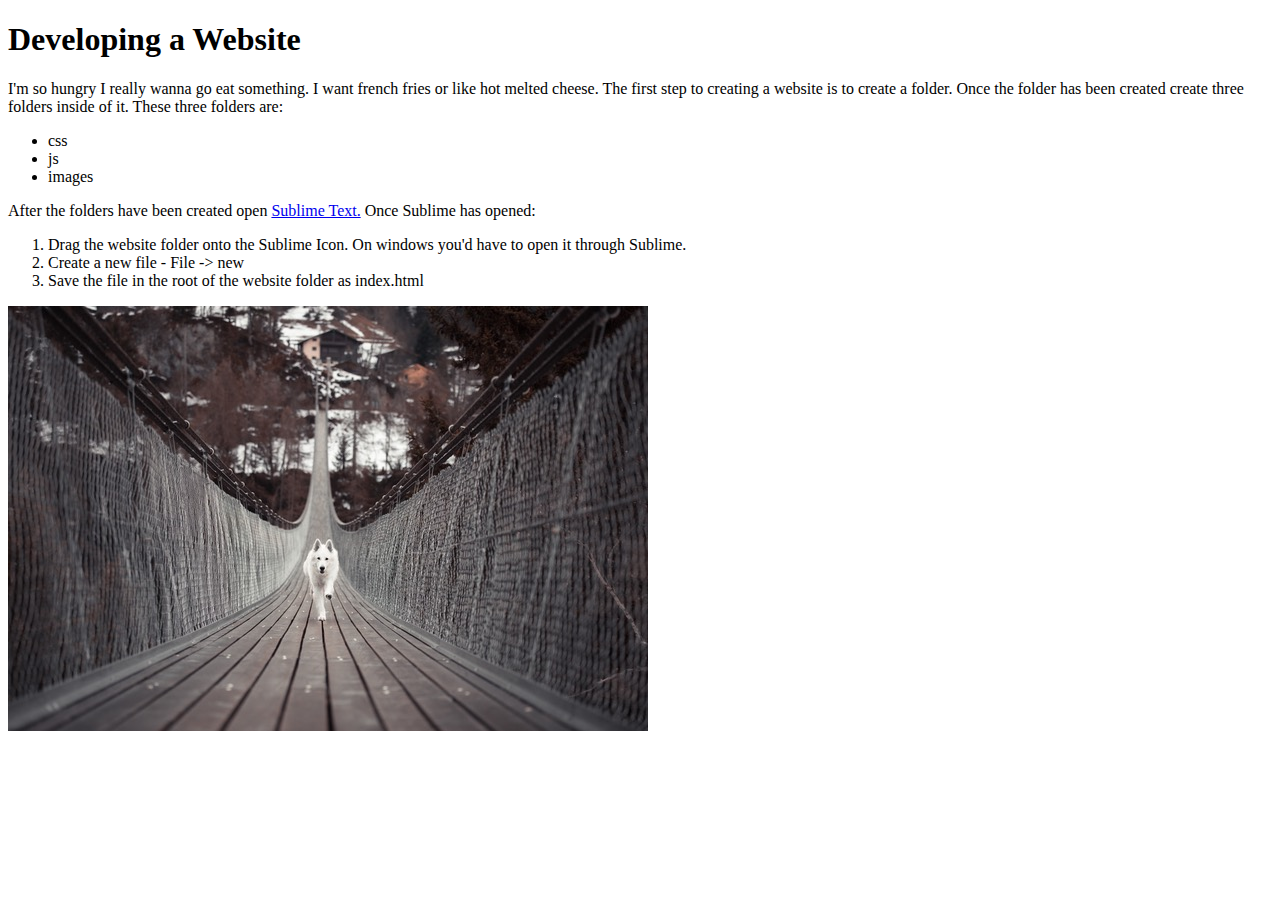
==== index.html @ be8870f0 "setting uo repo" ====
<!doctype html>
<html lang="en">
	<head>
		<meta charset="utf-8">
		<title>Learning Web Development</title>
	</head>
	<body>
		<h1>Developing a Website</h1>
		<p>I'm so hungry I really wanna go eat something. I want french fries or like hot melted cheese. The first step to creating a website is to create a folder. Once the folder has been created create three folders inside of it. These three folders are:</p>
		<ul>
			<li>css</li>
			<li>js</li>
			<li>images</li>
		</ul>
		<p>After the folders have been created open <a href="https://www.sublimetext.com/" target="_blank">Sublime Text.</a> Once Sublime has opened:</p>
		<ol>
			<li>Drag the website folder onto the Sublime Icon. On windows you'd have to open it through Sublime.</li>
			<li>Create a new file - File -> new</li>
			<li>Save the file in the root of the website folder as index.html</li>
		</ol>
		<img src="images/bawuuexplorer.jpeg">
	</body>
</html>
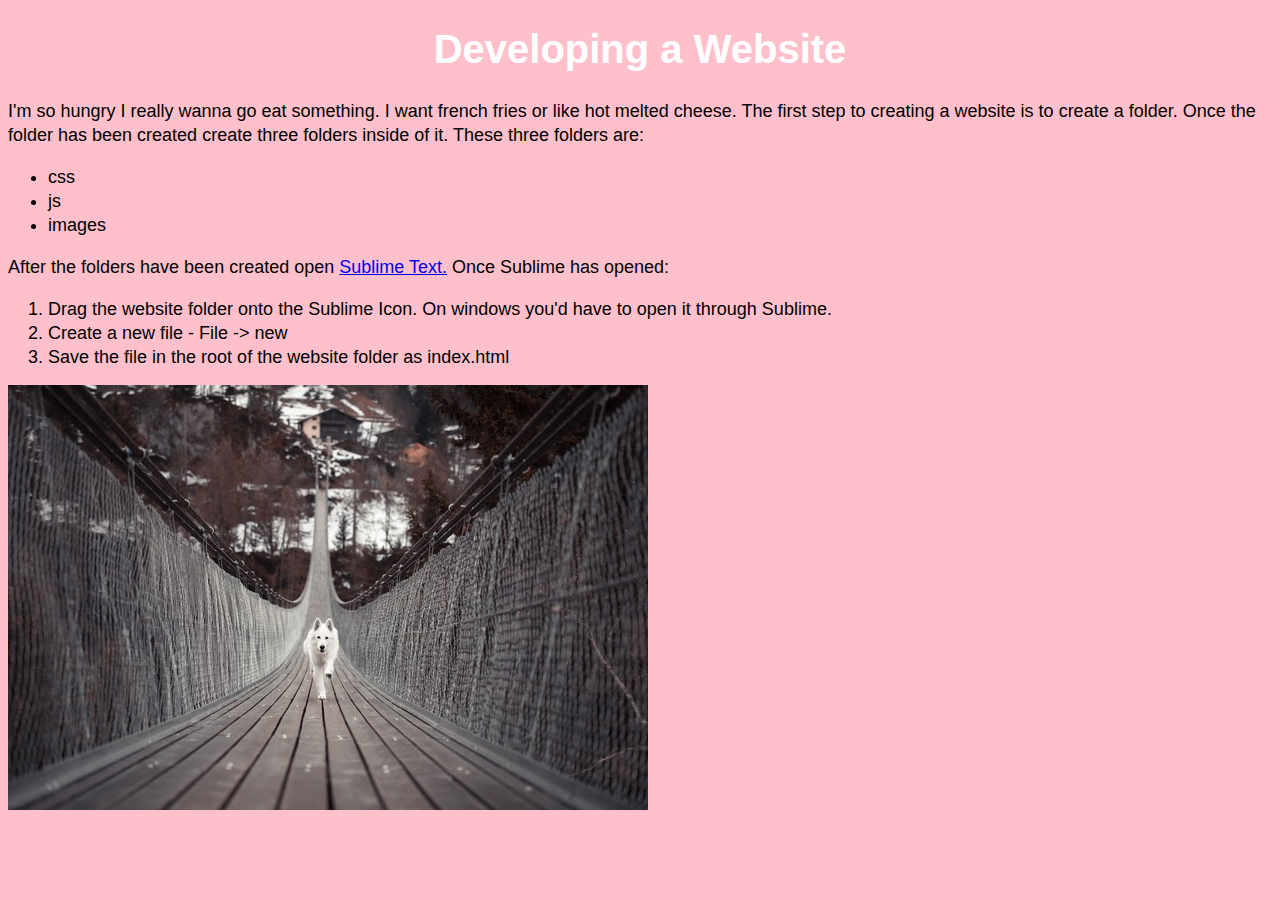
==== commit 54952f86: "added stylesheet with base styles" ====
--- a/index.html
+++ b/index.html
@@ -3,6 +3,7 @@
 	<head>
 		<meta charset="utf-8">
 		<title>Learning Web Development</title>
+		<link rel="stylesheet" href="css/style.css">
 	</head>
 	<body>
 		<h1>Developing a Website</h1>
--- a/css/style.css
+++ b/css/style.css
@@ -0,0 +1,16 @@
+body{
+	background-color: pink;
+}
+
+h1 {
+	text-align: center;
+	font-family: Impact, sans-serif;
+	font-size: 40px;
+	color: white;
+}
+
+p,li {
+	font-family: Helvetica, sans-serif;	
+	font-size: 18px;
+	line-height: 24px;
+}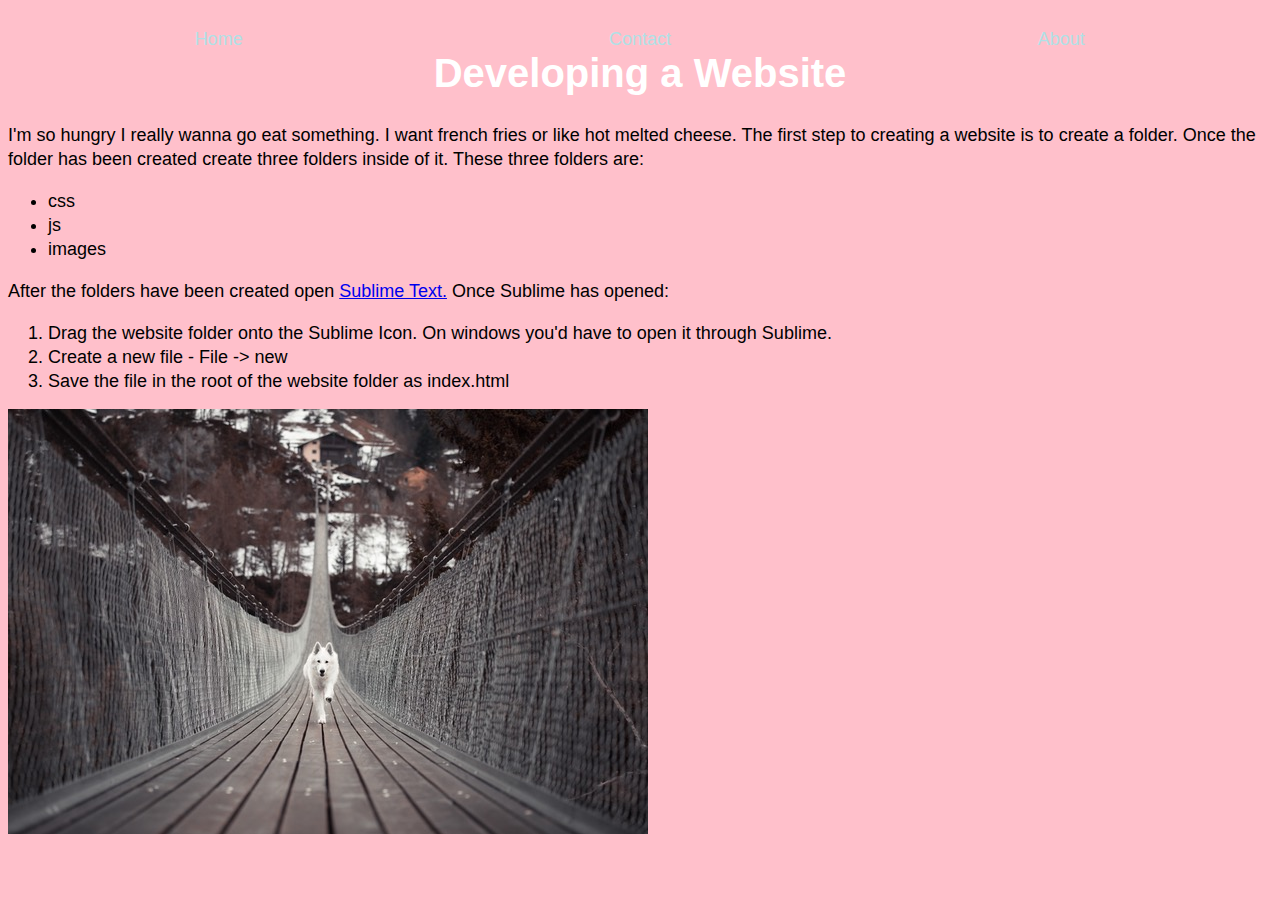
==== commit 59d9ce3b: "added nav and contact page" ====
--- a/index.html
+++ b/index.html
@@ -6,6 +6,13 @@
 		<link rel="stylesheet" href="css/style.css">
 	</head>
 	<body>
+		<nav>
+			<ul>
+				<li><a href="index.html">Home</a></li>
+				<li><a href="contact.html">Contact</a></li>
+				<li><a href="#">About</a></li>
+			</ul>
+		</nav>
 		<h1>Developing a Website</h1>
 		<p>I'm so hungry I really wanna go eat something. I want french fries or like hot melted cheese. The first step to creating a website is to create a folder. Once the folder has been created create three folders inside of it. These three folders are:</p>
 		<ul>
--- a/css/style.css
+++ b/css/style.css
@@ -1,5 +1,25 @@
 body{
 	background-color: pink;
+}
+
+nav ul {
+	list-style: none;
+	padding: 0;
+}
+
+nav li  {
+	float: left;
+	text-align: center;
+	width: 33.33%;
+}
+
+nav a {
+	color: powderblue;
+	text-decoration: none;
+}
+
+nav a:hover {
+	text-decoration: underline;
 }
 
 h1 {
